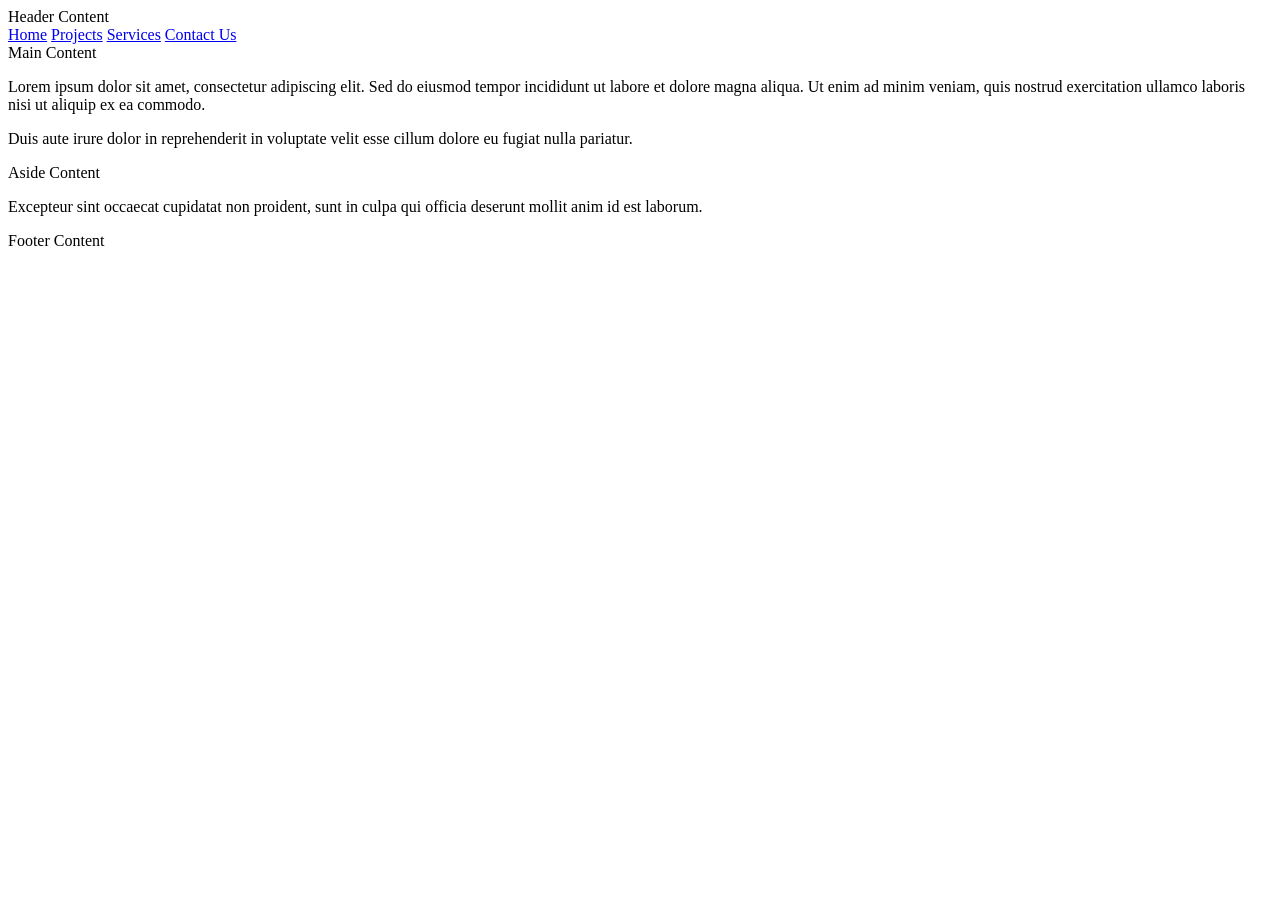
==== index.html @ 44bf0ca2 "Add HTML structure and initial CSS styles" ====
<!DOCTYPE html>
<html lang="en">
<head>
  <meta charset="UTF-8" />
  <meta name="viewport" content="width=device-width, initial-scale=1.0" />
  <title>Simire Simeon Obamiegie | WDD 131</title>
  <meta name="description"
    content="SIMIRE SIMEON OBAMIEGIE ABOUT PAGE, WDD 131">
  <meta name="author" content="Simire Simeon Obamiegie">
</head>
<body>



    <!-- HEADER -->
    <header>
      Header Content
    </header>

    <!-- NAV -->
    <nav>
      <a href="#">Home</a>
      <a href="#">Projects</a>
      <a href="#">Services</a>
      <a href="#">Contact Us</a>
    </nav>

    <!-- CONTENT ROW -->
    <div class="content-row">

      <!-- MAIN -->
      <main>
        Main Content
        <div class="placeholder-img"></div>
        <p>
          Lorem ipsum dolor sit amet, consectetur adipiscing elit. Sed do eiusmod
          tempor incididunt ut labore et dolore magna aliqua. Ut enim ad minim veniam,
          quis nostrud exercitation ullamco laboris nisi ut aliquip ex ea commodo.
        </p>
        <p>
          Duis aute irure dolor in reprehenderit in voluptate velit esse cillum
          dolore eu fugiat nulla pariatur.
        </p>
      </main>

      <!-- ASIDE -->
      <aside>
        Aside Content
        <div class="placeholder-img"></div>
        <p>
          Excepteur sint occaecat cupidatat non proident, sunt in culpa qui officia
          deserunt mollit anim id est laborum.
        </p>
      </aside>

    </div>

    <!-- FOOTER -->
    <footer>
      Footer Content
    </footer>

  </div>

</body>
</html>
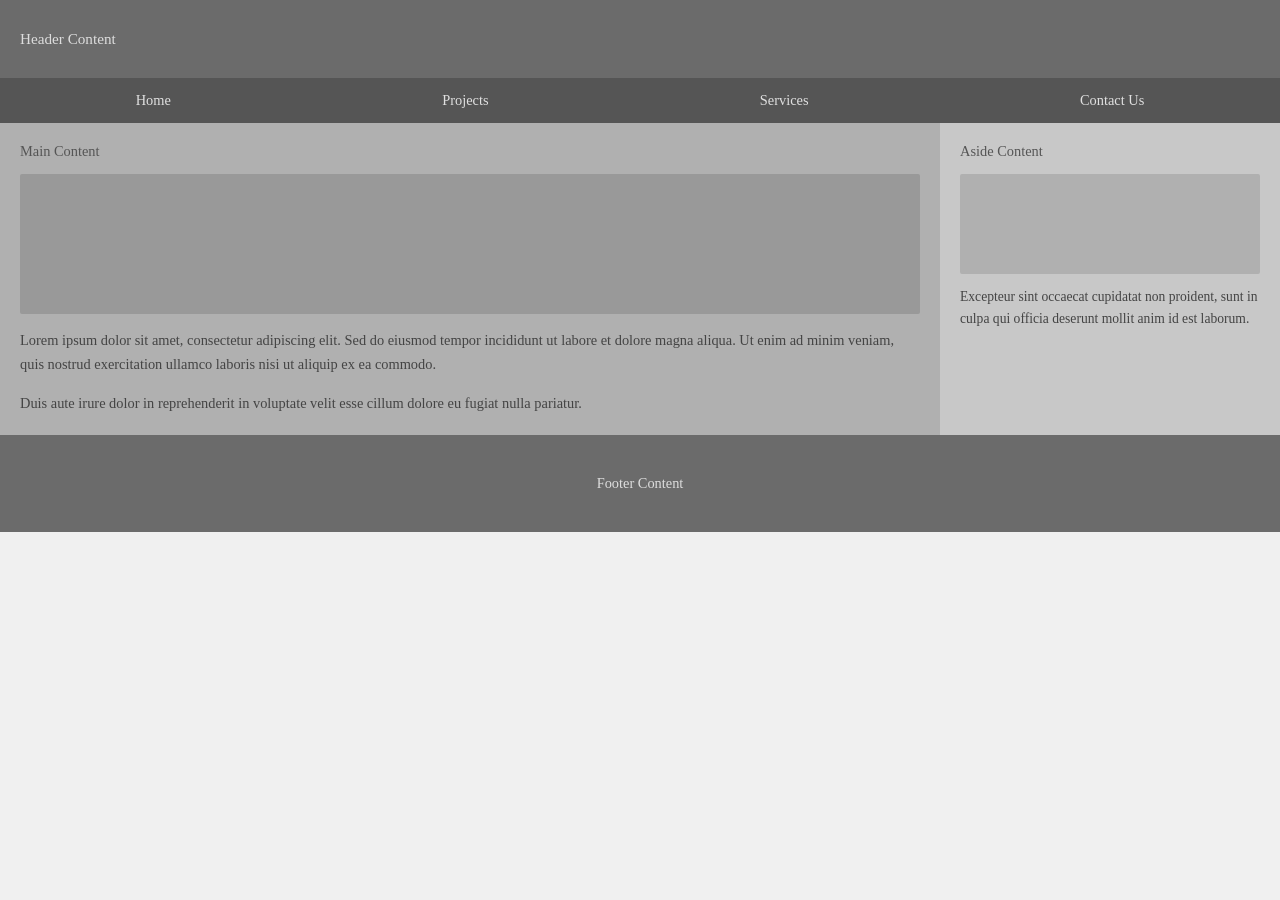
==== commit 980e32cf: "Update HTML structure: change language attribute and fix DOCTYPE declaration" ====
--- a/index.html
+++ b/index.html
@@ -1,5 +1,6 @@
-<!DOCTYPE html>
-<html lang="en">
+<!doctype html>
+<html lang="en-US">
+
 <head>
   <meta charset="UTF-8" />
   <meta name="viewport" content="width=device-width, initial-scale=1.0" />
@@ -7,17 +8,15 @@
   <meta name="description"
     content="SIMIRE SIMEON OBAMIEGIE ABOUT PAGE, WDD 131">
   <meta name="author" content="Simire Simeon Obamiegie">
+  <link rel="stylesheet" href="styles/styles.css">
 </head>
+
 <body>
 
-
-
-    <!-- HEADER -->
     <header>
       Header Content
     </header>
 
-    <!-- NAV -->
     <nav>
       <a href="#">Home</a>
       <a href="#">Projects</a>
--- a/styles/styles.css
+++ b/styles/styles.css
@@ -0,0 +1,109 @@
+
+* {
+    margin: 0;
+    padding: 0;
+    box-sizing: border-box;
+}
+
+body {
+    font-family: Georgia, 'Times New Roman', serif;
+    background-color: #f0f0f0;
+}
+
+/* === WRAPPER === */
+.page-wrapper {
+    max-width: 960px;
+    margin: 30px auto;
+    border: 1px solid #aaa;
+}
+
+/* === HEADER === */
+header {
+    background-color: #6b6b6b;
+    color: #ddd;
+    padding: 30px 20px;
+    font-size: 0.95rem;
+}
+
+/* === NAV === */
+nav {
+    background-color: #555555;
+    display: flex;
+    justify-content: space-around;
+}
+
+nav a {
+    color: #e0e0e0;
+    text-decoration: none;
+    padding: 14px 30px;
+    display: block;
+    font-size: 0.9rem;
+    transition: background 0.2s;
+}
+
+nav a:hover {
+    background-color: #444;
+}
+
+/* === CONTENT ROW === */
+.content-row {
+    display: flex;
+}
+
+/* === MAIN === */
+main {
+    background-color: #b0b0b0;
+    flex: 3;
+    padding: 20px;
+    color: #555;
+    font-size: 0.9rem;
+    min-height: 260px;
+}
+
+main .placeholder-img {
+    width: 100%;
+    height: 140px;
+    background-color: #999;
+    margin-top: 14px;
+    border-radius: 2px;
+}
+
+main p {
+    margin-top: 14px;
+    line-height: 1.7;
+    color: #444;
+}
+
+/* === ASIDE === */
+aside {
+    background-color: #c8c8c8;
+    flex: 1;
+    padding: 20px;
+    color: #555;
+    font-size: 0.9rem;
+    min-height: 260px;
+}
+
+aside .placeholder-img {
+    width: 100%;
+    height: 100px;
+    background-color: #b0b0b0;
+    margin-top: 14px;
+    border-radius: 2px;
+}
+
+aside p {
+    margin-top: 12px;
+    line-height: 1.6;
+    color: #444;
+    font-size: 0.85rem;
+}
+
+/* === FOOTER === */
+footer {
+    background-color: #6b6b6b;
+    color: #ddd;
+    text-align: center;
+    padding: 40px 20px;
+    font-size: 0.9rem;
+}
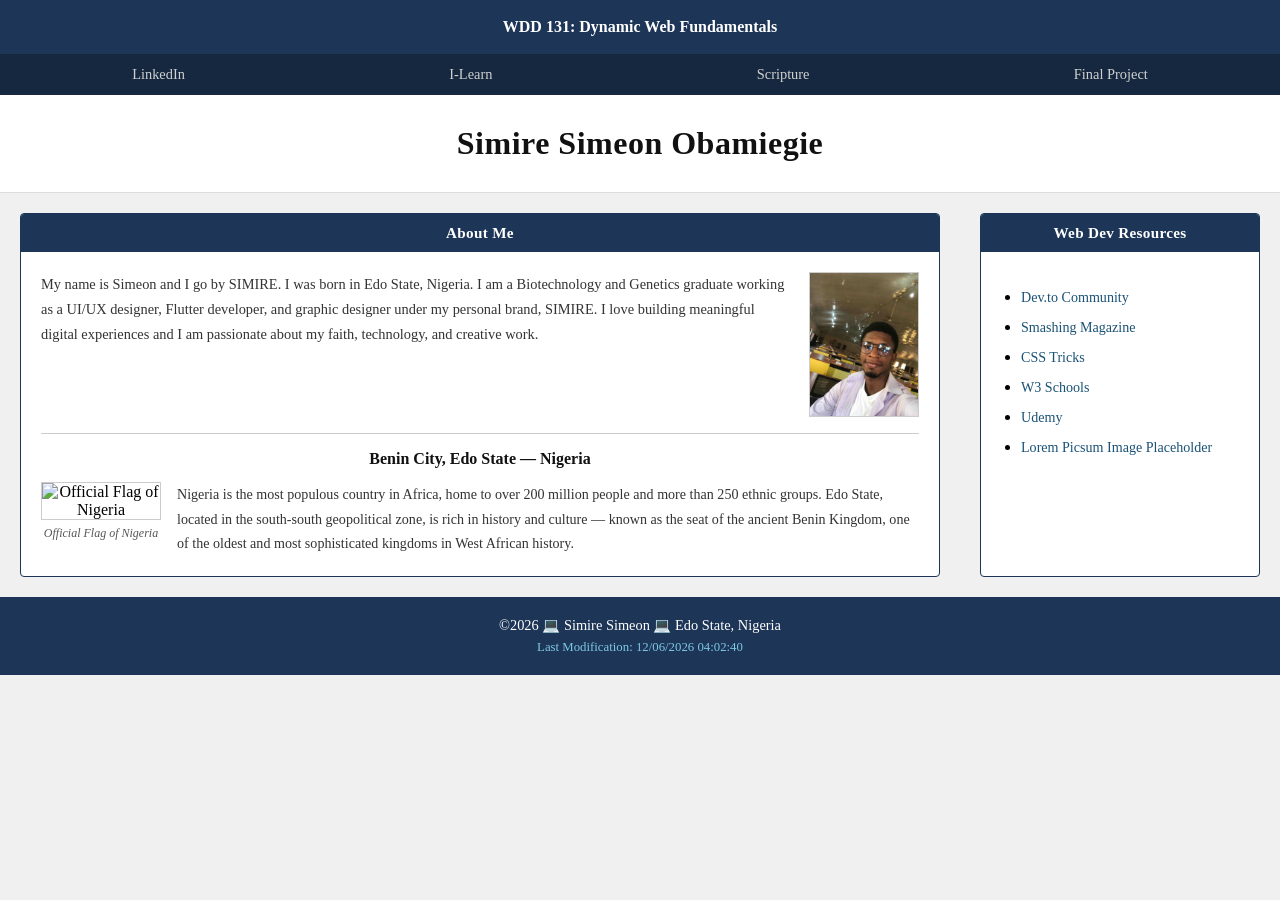
==== commit 3f17e6c8: "Initial commit: add index.html, base.css, and getdates.js; remove basic-layout.html and layout.css" ====
--- a/index.html
+++ b/index.html
@@ -5,61 +5,107 @@
   <meta charset="UTF-8" />
   <meta name="viewport" content="width=device-width, initial-scale=1.0" />
   <title>Simire Simeon Obamiegie | WDD 131</title>
-  <meta name="description"
-    content="SIMIRE SIMEON OBAMIEGIE ABOUT PAGE, WDD 131">
+  <meta name="description" content="SIMIRE SIMEON OBAMIEGIE ABOUT PAGE, WDD 131">
   <meta name="author" content="Simire Simeon Obamiegie">
-  <link rel="stylesheet" href="styles/styles.css">
+  <link rel="stylesheet" href="styles/base.css">
 </head>
 
 <body>
 
-    <header>
-      Header Content
-    </header>
+  <!-- Header -->
+  <header>
+    <p>WDD 131: Dynamic Web Fundamentals</p>
+  </header>
 
-    <nav>
-      <a href="#">Home</a>
-      <a href="#">Projects</a>
-      <a href="#">Services</a>
-      <a href="#">Contact Us</a>
-    </nav>
+  <!-- Navigation -->
+  <nav>
+    <a href="https://www.linkedin.com/in/simiresimeon" target="_blank" rel="noopener noreferrer">LinkedIn</a>
+    <a href="https://byupw.instructure.com/" target="_blank" rel="noopener noreferrer">I-Learn</a>
+    <a href="#" target="_blank" rel="noopener noreferrer">Scripture</a>
+    <a href="#" target="_blank" rel="noopener noreferrer">Final Project</a>
+  </nav>
 
-    <!-- CONTENT ROW -->
-    <div class="content-row">
+  <!-- Hero / Name Banner -->
+  <div class="hero">
+    <h1>Simire Simeon Obamiegie</h1>
+  </div>
 
-      <!-- MAIN -->
-      <main>
-        Main Content
-        <div class="placeholder-img"></div>
-        <p>
-          Lorem ipsum dolor sit amet, consectetur adipiscing elit. Sed do eiusmod
-          tempor incididunt ut labore et dolore magna aliqua. Ut enim ad minim veniam,
-          quis nostrud exercitation ullamco laboris nisi ut aliquip ex ea commodo.
-        </p>
-        <p>
-          Duis aute irure dolor in reprehenderit in voluptate velit esse cillum
-          dolore eu fugiat nulla pariatur.
-        </p>
-      </main>
+  <!-- Main Content Card -->
+  <main>
+    <div class="card">
+      <div class="card-header">About Me</div>
+      <div class="card-body">
 
-      <!-- ASIDE -->
-      <aside>
-        Aside Content
-        <div class="placeholder-img"></div>
-        <p>
-          Excepteur sint occaecat cupidatat non proident, sunt in culpa qui officia
-          deserunt mollit anim id est laborum.
-        </p>
-      </aside>
+        <!-- Bio + Profile Photo -->
+        <div class="bio-section">
+          <p class="bio-text">
+            My name is Simeon and I go by SIMIRE. I was born in Edo State, Nigeria. I am a
+            Biotechnology and Genetics graduate working as a UI/UX designer, Flutter developer,
+            and graphic designer under my personal brand, SIMIRE. I love building meaningful
+            digital experiences and I am passionate about my faith, technology, and creative work.
+          </p>
+          <img
+            src="images/profile.jpg"
+            alt="Profile photo of Simire Simeon"
+            class="profile-img"
+          />
+        </div>
 
+        <hr />
+
+        <!-- Location Title -->
+        <h3 class="location-title">Benin City, Edo State — Nigeria</h3>
+
+        <!-- Flag + Location Description -->
+        <div class="location-section">
+          <figure class="flag-figure">
+            <img
+              src="https://flagcdn.com/w160/ng.png"
+              alt="Official Flag of Nigeria"
+              class="flag-img"
+            />
+            <figcaption>Official Flag of Nigeria</figcaption>
+          </figure>
+          <p class="location-text">
+            Nigeria is the most populous country in Africa, home to over 200 million people
+            and more than 250 ethnic groups. Edo State, located in the south-south geopolitical
+            zone, is rich in history and culture — known as the seat of the ancient Benin Kingdom,
+            one of the oldest and most sophisticated kingdoms in West African history.
+          </p>
+        </div>
+
+      </div>
     </div>
+  </main>
 
-    <!-- FOOTER -->
-    <footer>
-      Footer Content
-    </footer>
+  <!-- Aside / Sidebar Card -->
+  <aside>
+    <div class="card">
+      <div class="card-header">Web Dev Resources</div>
+      <div class="card-body">
+        <ul class="resource-list">
+          <li><a href="https://dev.to" target="_blank" rel="noopener">Dev.to Community</a></li>
+          <li><a href="https://www.smashingmagazine.com" target="_blank" rel="noopener">Smashing Magazine</a></li>
+          <li><a href="https://css-tricks.com" target="_blank" rel="noopener">CSS Tricks</a></li>
+          <li><a href="https://www.w3schools.com" target="_blank" rel="noopener">W3 Schools</a></li>
+          <li><a href="https://www.udemy.com" target="_blank" rel="noopener">Udemy</a></li>
+          <li><a href="https://picsum.photos" target="_blank" rel="noopener">Lorem Picsum Image Placeholder</a></li>
+        </ul>
+      </div>
+    </div>
+  </aside>
 
-  </div>
+  <!-- Footer -->
+  <footer>
+    <p>©2026 💻 Simire Simeon 💻 Edo State, Nigeria</p>
+    <p class="last-modified">
+      Last Modification: <span id="last-modified"></span>
+    </p>
+  </footer>
+
+  <script>
+    document.getElementById('last-modified').textContent = document.lastModified;
+  </script>
 
 </body>
 </html>
--- a/styles/base.css
+++ b/styles/base.css
@@ -0,0 +1,229 @@
+* {
+    margin: 0;
+    padding: 0;
+    box-sizing: border-box;
+}
+
+body {
+    font-family: Georgia, 'Times New Roman', serif;
+    background-color: #f0f0f0;
+
+    /* === CSS GRID ON BODY === */
+    display: grid;
+    grid-template-columns: 3fr 1fr;/* Main column takes 3 parts, aside takes 1 part */
+    grid-template-rows: auto auto auto 1fr auto;/* header | nav | content | footer */
+}
+
+/* ========================
+   HEADER
+======================== */
+header {
+    background-color: #1d3557;
+    color: #ffffff;
+    padding: 18px 20px;
+    font-size: 1rem;
+    font-weight: bold;
+    text-align: center;
+    grid-column: 1 / 4;
+}
+
+/* ========================
+   NAV
+======================== */
+nav {
+    background-color: #152840;
+    display: flex;
+    justify-content: space-around;
+    grid-column: 1 / -1;
+}
+
+nav a {
+    color: #d0d0d0;
+    text-decoration: none;
+    padding: 12px 30px;
+    display: block;
+    font-size: 0.9rem;
+    transition: background 0.2s;
+}
+
+nav a:hover {
+    background-color: #1d3557;
+    color: #ffffff;
+}
+
+/* ========================
+   HERO
+======================== */
+.hero {
+    background-color: #ffffff;
+    color: #111111;
+    text-align: center;
+    padding: 30px 20px;
+    grid-column: 1 / 4;
+    border-bottom: 1px solid #ddd;
+}
+
+.hero h1 {
+    font-size: 2rem;
+    font-weight: bold;
+    letter-spacing: 0.5px;
+}
+
+/* ========================
+   MAIN
+======================== */
+main {
+    grid-column: 1 / 2;/* Left column */
+    padding: 20px;
+    background-color: #f0f0f0;
+}
+
+/* ========================
+   ASIDE
+======================== */
+aside {
+    grid-column: 2 / 3; /* Right column */
+    padding: 20px;
+    background-color: #f0f0f0;
+}
+
+/* ========================
+   CARD (shared by main & aside)
+======================== */
+.card {
+    border: 1.5px solid #1d3557;
+    border-radius: 4px;
+    overflow: hidden;
+    height: 100%;
+    background-color: #ffffff;
+}
+
+.card-header {
+    background-color: #1d3557;
+    color: #ffffff;
+    text-align: center;
+    padding: 10px 20px;
+    font-weight: bold;
+    font-size: 0.95rem;
+    letter-spacing: 0.3px;
+}
+
+.card-body {
+    padding: 20px;
+}
+
+/* ========================
+   BIO SECTION (text + photo)
+======================== */
+.bio-section {
+    display: flex;
+    gap: 16px;
+    align-items: flex-start;
+    margin-bottom: 16px;
+}
+
+.bio-text {
+    flex: 1;
+    font-size: 0.9rem;
+    line-height: 1.75;
+    color: #333333;
+}
+
+.profile-img {
+    width: 110px;
+    height: 145px;
+    object-fit: cover;
+    border: 1px solid #cccccc;
+    flex-shrink: 0;
+}
+
+/* ========================
+   DIVIDER + LOCATION TITLE
+======================== */
+hr {
+    border: none;
+    border-top: 1px solid #cccccc;
+    margin: 16px 0;
+}
+
+.location-title {
+    font-size: 1rem;
+    font-weight: bold;
+    text-align: center;
+    margin-bottom: 14px;
+    color: #111111;
+}
+
+/* ========================
+   LOCATION SECTION (flag + text)
+======================== */
+.location-section {
+    display: flex;
+    gap: 16px;
+    align-items: flex-start;
+}
+
+.flag-figure {
+    text-align: center;
+    flex-shrink: 0;
+}
+
+.flag-img {
+    width: 120px;
+    border: 1px solid #cccccc;
+    display: block;
+}
+
+.flag-figure figcaption {
+    font-size: 0.75rem;
+    color: #555555;
+    margin-top: 6px;
+    font-style: italic;
+    text-align: center;
+}
+
+.location-text {
+    font-size: 0.88rem;
+    line-height: 1.75;
+    color: #333333;
+}
+
+/* ========================
+   RESOURCE LIST (aside)
+======================== */
+.resource-list {
+    padding-left: 20px;
+    margin-top: 16px;
+}
+
+.resource-list li {
+    margin-bottom: 12px;
+}
+
+.resource-list a {
+    color: #1a5276;
+    text-decoration: none;
+    font-size: 0.88rem;
+}
+
+.resource-list a:hover {
+    text-decoration: underline;
+}
+
+/* ========================
+   FOOTER
+======================== */
+footer {
+    background-color: #1d3557;
+    color: #ffffff;
+    text-align: center;
+    padding: 20px;
+    font-size: 0.9rem;
+    grid-column: 1 / -1;
+}
+
+.last-modified {
+    color: #7ec8e3;
+    font-size: 0.8rem;
+    margin-top: 6px;
+}
